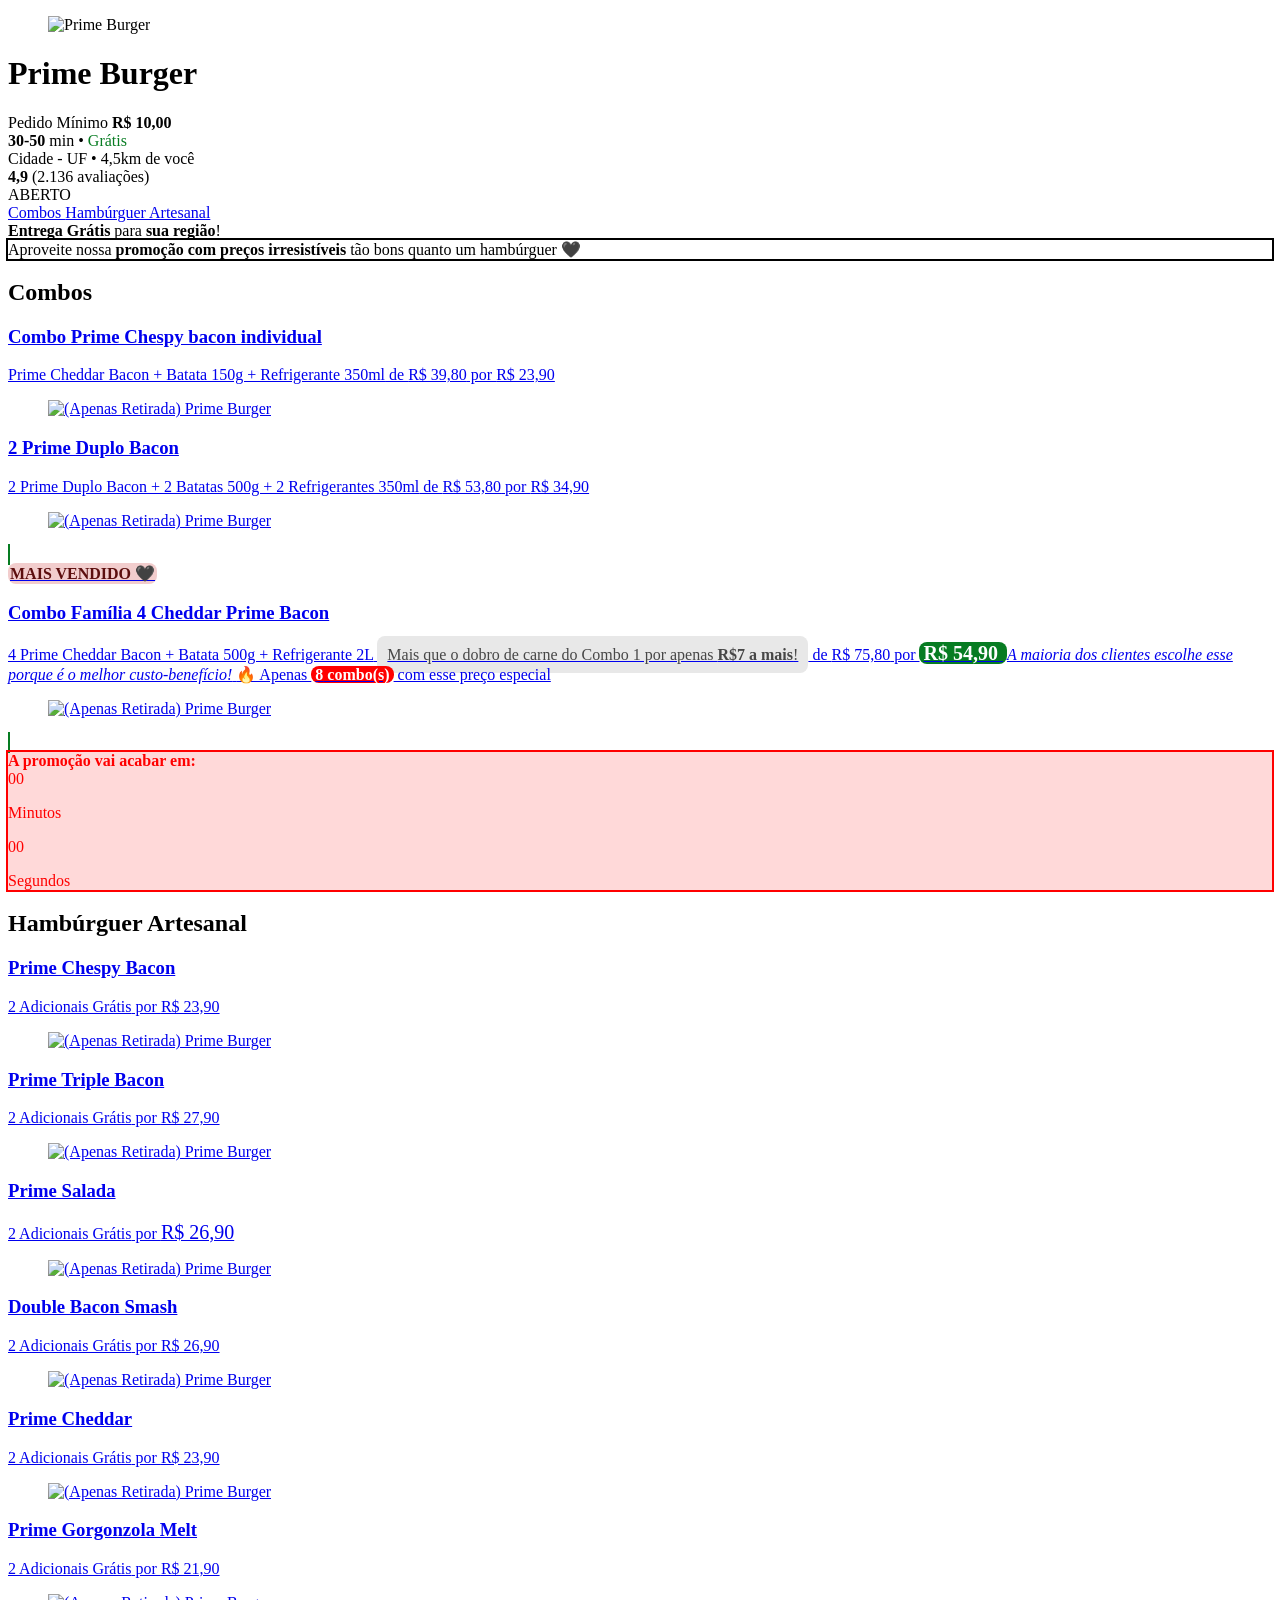
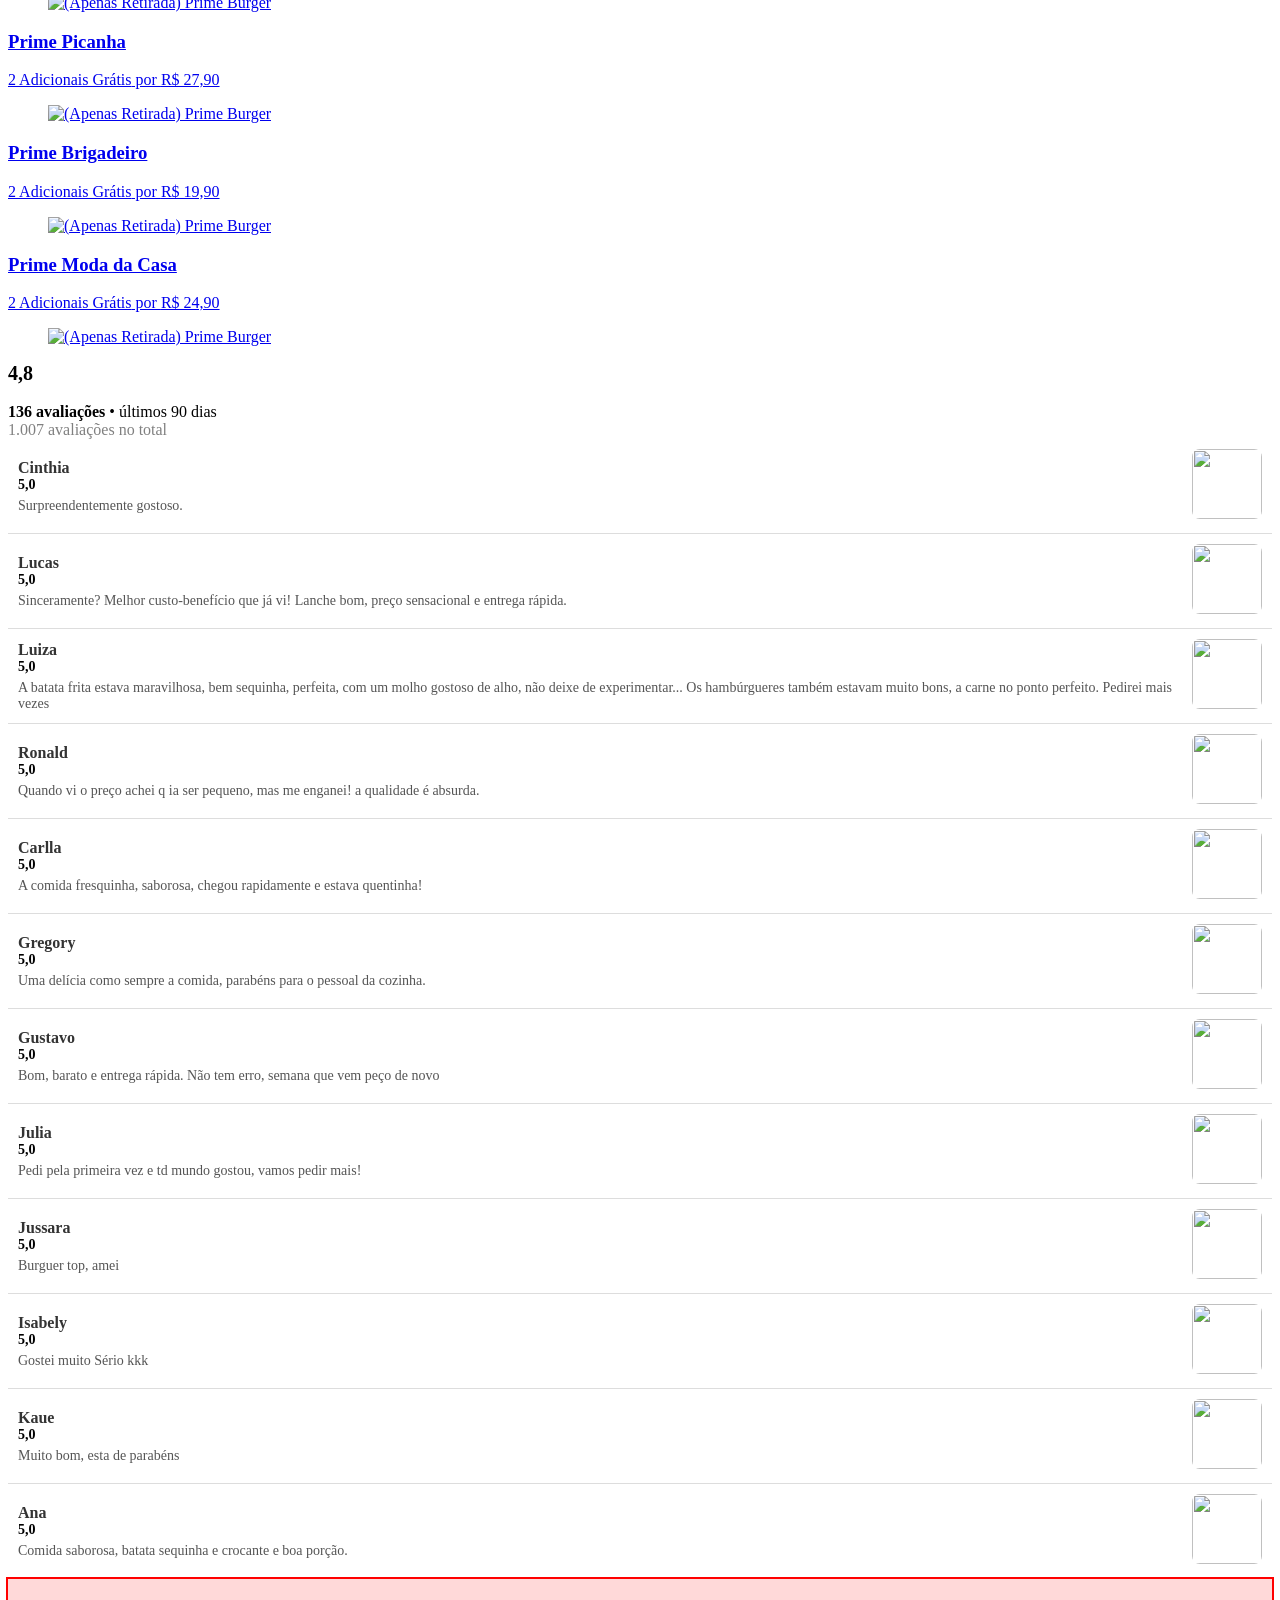
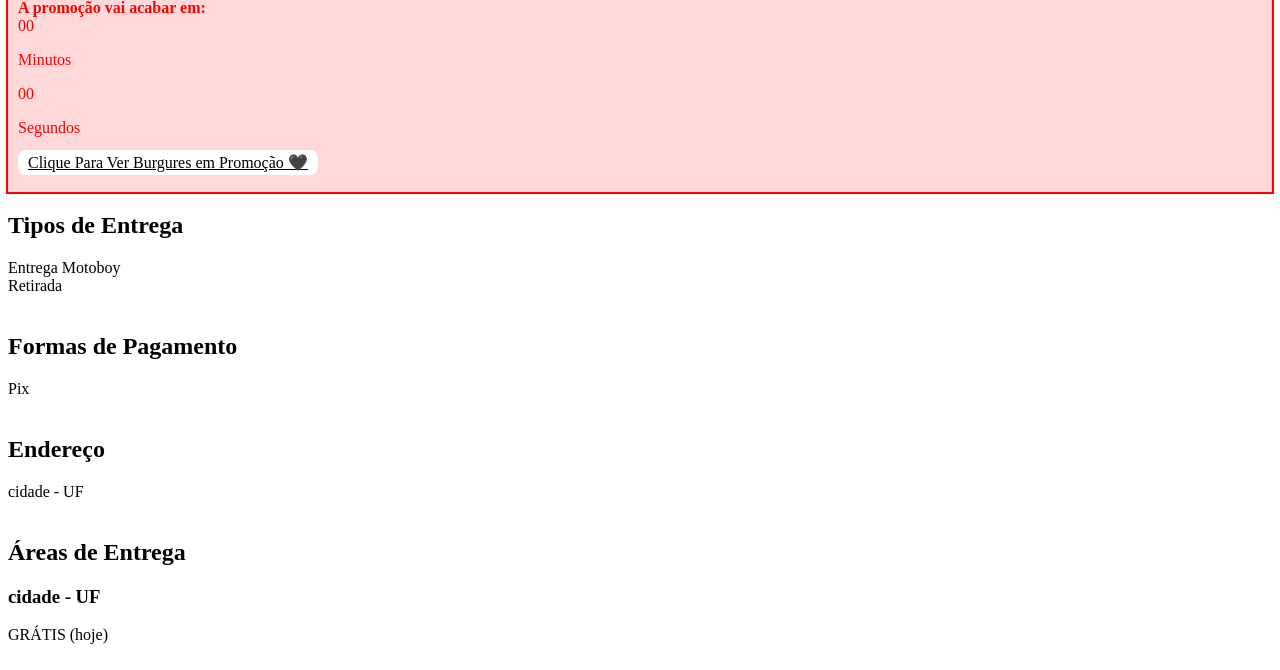
==== index.html @ 54c73b0f "Importar código HTML completo da página inicial enviado pelo usuário" ====
<!DOCTYPE html>
<html lang="pt-br" translate="no">

<head>
  <meta charset="UTF-8" />
  <meta http-equiv="content-type" content="text/html;charset=UTF-8" />
  <meta http-equiv="content-type" content="text/html;charset=UTF-8" />

  <meta name="google" content="notranslate" />
  <meta charset="utf-8" />
  <meta http-equiv="X-UA-Compatible" content="IE=edge" />
  <meta name="viewport" content="width=device-width, initial-scale=1" />
  <link rel="shortcut icon" type="image/jpg" href="https://primeburguer.delivery/images/logo-prime-2.jpeg" />
  <title>Prime Burger - Faça seu pedido!</title>
  <meta name="description" content="Faça seu pedido online na Prime Burger. Acesse e peça agora pelo delivery food!" />
  <link rel="stylesheet" href="css/fallback.css" />
  <link type="text/css" href="https://primeburguer.delivery/css/delivry.css" rel="stylesheet" />
  <link type="text/css" href="https://primeburguer.delivery/css/newcss.css" rel="stylesheet" />
  <script src="https://cdn.jsdelivr.net/npm/canvas-confetti@1.5.1/dist/confetti.browser.min.js"></script>

  <meta name="theme-color" content="#000000" />
  <meta name="apple-mobile-web-app-capacity" content="yes" />
  <meta name="apple-mobile-web-app-capable" content="yes" />
  <meta name="apple-mobile-web-app-status-bar" content="#000000" />
  <meta name="apple-mobile-web-app-status-bar-style" content="#000000" />
  <meta name="apple-mobile-web-app-title" content="Prime Burger" />
  <!-- SweetAlert2 -->
  <script src="https://cdn.jsdelivr.net/npm/sweetalert2@11"></script>
  <link rel="stylesheet" href="https://fonts.googleapis.com/icon?family=Material+Icons" />
</head>

<body>
  <!-- <div id="confetti-container" class="confetti-container"></div> -->

  <div id="opacidade" class="fechar"></div>
  <div>
    <header id="topo">
      <div class="cover main" style="background-image: url(https://primeburguer.delivery/images/cover7.png)">
        <div class="logo">
          <figure>
            <img src="https://primeburguer.delivery/images/prime-top.png" alt="Prime Burger" title="Prime Burger" />
          </figure>
        </div>
        <div class="borda"></div>
      </div>
      <div class="container">
        <div class="info">
          <h1>Prime Burger</h1>
          <div class="icones">
            <a href="https://www.instagram.com/oficialprimeburguer/" title="Instagram" target="_blank">
              <i class="fab fa-instagram"></i>
            </a>
            <a class="informacoes" href="#info" title="Info">
              <i class="fa-solid fa-info"></i>
            </a>
            <a class="cart" href="checkout.html#cart" title="Carrinho">
              <i class="fa-solid fa-cart-shopping"></i>
            </a>
          </div>
          <div class="detalhe">
            <span><i class="fa-solid fa-coins"></i> Pedido Mínimo
              <b>R$ 10,00</b></span>
            <div>
              <span><i class="fa-solid fa-motorcycle"></i> <b>30-50</b> min</span>
              • <span style="color: #077c22">Grátis</span>
            </div>
          </div>
          <div class="detalhe" style="gap: 3px">
            <i class="fa fa-map-marker-alt" aria-hidden="true"></i><span id="localCidade">Cidade</span> -
            <span id="localEstado">UF</span> • 4,5km de você
          </div>
          <div class="detalhe">
            <i class="fa fa-star" aria-hidden="true"></i><b>4,9</b> (2.136
            avaliações)
          </div>
          <div class="aberto">
            <i class="fa-solid fa-circle btn-pisca"></i>
            <span id="status-loja">ABERTO</span>
            <i class="fa-regular fa-clock horario" id="icone-relogio" style="display: none"></i>
            <span class="horario" id="horario-fechamento" style="display: none"></span>
          </div>

          <script>
            function atualizarStatusLoja() {
              const agora = new Date();
              const horas = agora.getHours();
              const statusLoja = document.getElementById("status-loja");
              const iconeRelogio = document.getElementById("icone-relogio");
              const horarioFechamento =
                document.getElementById("horario-fechamento");

              if (horas >= 0 && horas < 2) {
                statusLoja.textContent = "ABERTO";
                horarioFechamento.textContent = "até 02:00";
                iconeRelogio.style.display = "inline";
                horarioFechamento.style.display = "inline";
              } else if (horas >= 8 && horas < 23) {
                statusLoja.textContent = "ABERTO";
                iconeRelogio.style.display = "none";
                horarioFechamento.style.display = "none";
              } else {
                statusLoja.textContent = "ABERTO";
                iconeRelogio.style.display = "none";
                horarioFechamento.style.display = "none";
              }
            }

            atualizarStatusLoja();
          </script>
        </div>
      </div>
      <div id="menuCategorias">
        <div class="container">
          <div class="categorias">
            <a href="#pague-1-leve-2" title="Combos"> Combos </a>
            <a href="#hamburguer-artesanal" title="Combos - Zero Açúcar">
              Hambúrguer Artesanal
            </a>
          </div>
        </div>
      </div>
    </header>
    <main id="lista" style="padding-bottom: 0">
      <div class="container">
        <div class="alert alert-success">
          <b>Entrega Grátis</b> para <b id="localCidade">sua região</b>!
        </div>
        <div class="alert alert-success" style="color: rgb(0, 0, 0); outline: 2px solid #000000">
          Aproveite nossa <b>promoção com preços irresistíveis</b> tão bons
          quanto um hambúrguer 🖤
        </div>
        <div id="pague-1-leve-2" class="categoria">
          <h2>Combos</h2>
          <div class="produtos">
            <div class="item">
              <a class="disponivel" href="prime-individual/index.html">
                <div class="texto">
                  <h3>Combo Prime Chespy bacon individual</h3>
                  <span>Prime Cheddar Bacon + Batata 150g + Refrigerante
                    350ml</span>
                  de <span class="precoPromocao">R$ 39,80</span> por
                  <span class="preco"> R$ 23,90 </span>
                </div>
                <div class="fotoProduto">
                  <figure>
                    <img src="https://primeburguer.delivery/images/primeindividual.png" width="110px" height="110px" loading="lazy"
                      alt="(Apenas Retirada) Prime Burger" />
                  </figure>
                </div>
              </a>
            </div>
            <div class="item">
              <a class="disponivel" href="combo-casal/index.html">
                <div class="texto">
                  <h3>2 Prime Duplo Bacon</h3>
                  <span>2 Prime Duplo Bacon + 2 Batatas 500g + 2 Refrigerantes
                    350ml</span>
                  de <span class="precoPromocao">R$ 53,80</span> por
                  <span class="preco"> R$ 34,90 </span>
                </div>
                <div class="fotoProduto">
                  <figure>
                    <img src="https://primeburguer.delivery/images/7oy6GhE1mwf9GKh0jNax2BL0dwzbGpGqU6SxE6OI.png" width="110px" height="110px"
                      loading="lazy" alt="(Apenas Retirada) Prime Burger" />
                  </figure>
                </div>
              </a>
            </div>
            <div class="item">
              <a class="disponivel pulsar" href="prime-familia/index.html" style="border: 2px solid #077c22">
                <div class="texto">
                  <span style="
                        color: #5c0e0e;
                        background: #f2cdcd;
                        padding: 2px 2px;
                        margin-bottom: 2px;
                        border-radius: 8px;
                        text-align: center;
                      "><b>MAIS VENDIDO 🖤</b></span>
                  <h3>Combo Família 4 Cheddar Prime Bacon</h3>
                  <span>4 Prime Cheddar Bacon + Batata 500g + Refrigerante
                    2L</span>
                  <span style="
                        color: #474747;
                        background: #e8e8e8;
                        padding: 10px 10px;
                        margin-bottom: 2px;
                        margin-top: 2px;
                        border-radius: 8px;
                        text-align: left;
                      ">Mais que o dobro de carne do Combo 1 por apenas
                    <b>R$7 a mais</b>!</span>
                  de <span class="precoPromocao">R$ 75,80</span> por
                  <span class="preco" style="font-size: 20px">
                    <b style="
                          background: #077c22;
                          color: white;
                          border-radius: 8px;
                          padding: 0px 4px;
                        ">R$ 54,90
                    </b>
                  </span>
                  <span><i>A maioria dos clientes escolhe esse porque é o melhor
                      custo-benefício!</i></span>
                  <span class="estoque" style="margin-top: 4px">🔥 Apenas
                    <b style="
                          background: red;
                          color: white;
                          border-radius: 8px;
                          padding: 0px 4px;
                        "><span id="estoqueCombo">8</span> combo(s)</b>
                    com esse preço especial</span>
                </div>
                <div class="fotoProduto">
                  <figure>
                    <img src="https://primeburguer.delivery/images/gO68Ys9TAzzUSfj5JhJ2EVwqJNRGTX1TeCtkv3I1.png" width="110px" height="110px"
                      loading="lazy" alt="(Apenas Retirada) Prime Burger" />
                  </figure>
                </div>
              </a>
            </div>
            <div class="alert alert-success" style="
                  color: red;
                  outline: 2px solid red;
                  background-color: rgb(255, 217, 217);
                ">
              <b>A promoção vai acabar em:</b>
              <div class="countdown">
                <div class="box">
                  <span id="minutes">00</span>
                  <p>Minutos</p>
                </div>
                <div class="box">
                  <span id="seconds">00</span>
                  <p>Segundos</p>
                </div>
              </div>
            </div>
          </div>
        </div>

        <div id="hamburguer-artesanal" class="categoria">
          <h2>Hambúrguer Artesanal</h2>
          <div class="produtos">
            <div class="item">
              <a class="disponivel" href="classic-prime/index.html">
                <div class="texto">
                  <h3>Prime Chespy Bacon</h3>
                  <span>2 Adicionais Grátis</span>
                  por
                  <span class="preco"> R$ 23,90 </span>
                </div>
                <div class="fotoProduto">
                  <figure>
                    <img src="https://primeburguer.delivery/images/PrimeBurguersChespyBacon.png" width="110px" height="110px" loading="lazy"
                      alt="(Apenas Retirada) Prime Burger" />
                  </figure>
                </div>
              </a>
            </div>
            <div class="item">
              <a class="disponivel" href="prime-atomic/index.html">
                <div class="texto">
                  <h3>Prime Triple Bacon</h3>
                  <span>2 Adicionais Grátis</span>
                  por
                  <span class="preco"> R$ 27,90 </span>
                </div>
                <div class="fotoProduto">
                  <figure>
                    <img src="https://primeburguer.delivery/images/PrimeBurguersTripleBacon.png" width="110px" height="110px" loading="lazy"
                      alt="(Apenas Retirada) Prime Burger" />
                  </figure>
                </div>
              </a>
            </div>
            <div class="item">
              <a class="disponivel" href="prime-salada/index.html">
                <div class="texto">
                  <h3>Prime Salada</h3>
                  <span>2 Adicionais Grátis</span>
                  por
                  <span class="preco" style="font-size: 20px">
                    R$ 26,90
                  </span>
                </div>
                <div class="fotoProduto">
                  <figure>
                    <img src="https://primeburguer.delivery/images/PrimeBurguersSalada.png" width="110px" height="110px" loading="lazy"
                      alt="(Apenas Retirada) Prime Burger" />
                  </figure>
                </div>
              </a>
            </div>
            <div class="item">
              <a class="disponivel" href="cole-oyl/index.html">
                <div class="texto">
                  <h3>Double Bacon Smash</h3>
                  <span>2 Adicionais Grátis</span>
                  por
                  <span class="preco">R$ 26,90</span>
                </div>
                <div class="fotoProduto">
                  <figure>
                    <img src="https://primeburguer.delivery/images/DoubleBaconSmash.png" width="110px" height="110px" loading="lazy"
                      alt="(Apenas Retirada) Prime Burger" />
                  </figure>
                </div>
              </a>
            </div>
            <div class="item">
              <a class="disponivel" href="prime-burguers-cheddar/index.html">
                <div class="texto">
                  <h3>Prime Cheddar</h3>
                  <span>2 Adicionais Grátis</span>
                  por
                  <span class="preco"> R$ 23,90 </span>
                </div>
                <div class="fotoProduto">
                  <figure>
                    <img src="https://primeburguer.delivery/images/PrimeBurguersCheddar.png" width="110px" height="110px" loading="lazy"
                      alt="(Apenas Retirada) Prime Burger" />
                  </figure>
                </div>
              </a>
            </div>
            <div class="item">
              <a class="disponivel" href="prime-burguers-gorgonzola-melt/index.html">
                <div class="texto">
                  <h3>Prime Gorgonzola Melt</h3>
                  <span>2 Adicionais Grátis</span>
                  por
                  <span class="preco"> R$ 21,90 </span>
                </div>
                <div class="fotoProduto">
                  <figure>
                    <img src="https://primeburguer.delivery/images/PrimeBurguersGorgonzolaMelt.png" width="110px" height="110px" loading="lazy"
                      alt="(Apenas Retirada) Prime Burger" />
                  </figure>
                </div>
              </a>
            </div>
            <div class="item">
              <a class="disponivel" href="prime-burguers-picanha/index.html">
                <div class="texto">
                  <h3>Prime Picanha</h3>
                  <span>2 Adicionais Grátis</span>
                  por
                  <span class="preco"> R$ 27,90 </span>
                </div>
                <div class="fotoProduto">
                  <figure>
                    <img src="https://primeburguer.delivery/images/PrimeBurguersPicanha.png" width="110px" height="110px" loading="lazy"
                      alt="(Apenas Retirada) Prime Burger" />
                  </figure>
                </div>
              </a>
            </div>
            <div class="item">
              <a class="disponivel" href="prime-burguers-brigadeiro/index.html">
                <div class="texto">
                  <h3>Prime Brigadeiro</h3>
                  <span>2 Adicionais Grátis</span>
                  por
                  <span class="preco"> R$ 19,90 </span>
                </div>
                <div class="fotoProduto">
                  <figure>
                    <img src="https://primeburguer.delivery/images/PrimeBurguersBrigadeiro.png" width="110px" height="110px" loading="lazy"
                      alt="(Apenas Retirada) Prime Burger" />
                  </figure>
                </div>
              </a>
            </div>
            <div class="item">
              <a class="disponivel" href="prime-burguers-moda-da-casa/index.html">
                <div class="texto">
                  <h3>Prime Moda da Casa</h3>
                  <span>2 Adicionais Grátis</span>
                  por
                  <span class="preco"> R$ 24,90 </span>
                </div>
                <div class="fotoProduto">
                  <figure>
                    <img src="https://primeburguer.delivery/images/PrimeBurguersModaDaCasa.png" width="110px" height="110px" loading="lazy"
                      alt="(Apenas Retirada) Prime Burger" />
                  </figure>
                </div>
              </a>
            </div>
          </div>
        </div>
      </div>
    </main>

    <main id="lista">
      <div class="container">
        <div class="alert">
          <b style="font-size: 20px">4,8</b><br />
          <i class="fa fa-star" aria-hidden="true" style="color: goldenrod"></i>
          <i class="fa fa-star" aria-hidden="true" style="color: goldenrod"></i>
          <i class="fa fa-star" aria-hidden="true" style="color: goldenrod"></i>
          <i class="fa fa-star" aria-hidden="true" style="color: goldenrod"></i>
          <i class="fa fa-star-half-alt" aria-hidden="true" style="color: goldenrod"></i>
          <br />
          <b>136 avaliações</b> • últimos 90 dias
          <br />
          <label style="color: gray">1.007 avaliações no total</label>
          <!-- <br>
					<img style="width: 100%; height: auto;" src="https://primeburguer.delivery/img/super-restaurante.webp" alt="Super Restaurante"> -->
        </div>
        <div class="categoria">
          <div class="produtos">
            <!-- Avaliação 1 -->
            <div class="item" style="
                  display: flex;
                  align-items: center;
                  justify-content: space-between;
                  padding: 10px;
                  border-bottom: 1px solid #ddd;
                ">
              <div class="avaliacao" style="flex-grow: 1">
                <h3 style="margin: 0; font-size: 16px; color: #333">
                  Cinthia
                </h3>
                <div style="display: flex; align-items: center">
                  <span style="
                        font-weight: bold;
                        font-size: 14px;
                        margin-right: 5px;
                      ">5,0</span>
                  <span class="estrelas" style="display: flex">
                    <i class="fa fa-star" style="color: goldenrod; font-size: 14px"></i>
                    <i class="fa fa-star" style="color: goldenrod; font-size: 14px"></i>
                    <i class="fa fa-star" style="color: goldenrod; font-size: 14px"></i>
                    <i class="fa fa-star" style="color: goldenrod; font-size: 14px"></i>
                    <i class="fa fa-star" style="color: goldenrod; font-size: 14px"></i>
                  </span>
                  <span class="data" style="margin-left: auto; font-size: 12px; color: #888"></span>
                </div>
                <p style="margin: 5px 0 0; font-size: 14px; color: #555">
                  Surpreendentemente gostoso.
                </p>
              </div>
              <div class="fotoProduto" style="margin-left: 15px">
                <figure style="margin: 0">
                  <img src="https://primeburguer.delivery/images/r1.jpg" width="70px" height="70px" loading="lazy"
                    style="border-radius: 8px; cursor: pointer" onclick="expandirImagem(this)" />
                </figure>
              </div>
            </div>

            <!-- Avaliação 3 -->
            <div class="item" style="
                  display: flex;
                  align-items: center;
                  justify-content: space-between;
                  padding: 10px;
                  border-bottom: 1px solid #ddd;
                ">
              <div class="avaliacao" style="flex-grow: 1">
                <h3 style="margin: 0; font-size: 16px; color: #333">Lucas</h3>
                <div style="display: flex; align-items: center">
                  <span style="
                        font-weight: bold;
                        font-size: 14px;
                        margin-right: 5px;
                      ">5,0</span>
                  <span class="estrelas" style="display: flex">
                    <i class="fa fa-star" style="color: goldenrod; font-size: 14px"></i>
                    <i class="fa fa-star" style="color: goldenrod; font-size: 14px"></i>
                    <i class="fa fa-star" style="color: goldenrod; font-size: 14px"></i>
                    <i class="fa fa-star" style="color: goldenrod; font-size: 14px"></i>
                    <i class="fa fa-star" style="color: goldenrod; font-size: 14px"></i>
                  </span>
                  <span class="data" style="margin-left: auto; font-size: 12px; color: #888"></span>
                </div>
                <p style="margin: 5px 0 0; font-size: 14px; color: #555">
                  Sinceramente? Melhor custo-benefício que já vi! Lanche bom,
                  preço sensacional e entrega rápida.
                </p>
              </div>
              <div class="fotoProduto" style="margin-left: 15px">
                <figure style="margin: 0">
                  <img src="https://primeburguer.delivery/images/r2.png" width="70px" height="70px" loading="lazy"
                    style="border-radius: 8px; cursor: pointer" onclick="expandirImagem(this)" />
                </figure>
              </div>
            </div>
            <!-- Avaliação 3 -->
            <div class="item" style="
                  display: flex;
                  align-items: center;
                  justify-content: space-between;
                  padding: 10px;
                  border-bottom: 1px solid #ddd;
                ">
              <div class="avaliacao" style="flex-grow: 1">
                <h3 style="margin: 0; font-size: 16px; color: #333">Luiza</h3>
                <div style="display: flex; align-items: center">
                  <span style="
                        font-weight: bold;
                        font-size: 14px;
                        margin-right: 5px;
                      ">5,0</span>
                  <span class="estrelas" style="display: flex">
                    <i class="fa fa-star" style="color: goldenrod; font-size: 14px"></i>
                    <i class="fa fa-star" style="color: goldenrod; font-size: 14px"></i>
                    <i class="fa fa-star" style="color: goldenrod; font-size: 14px"></i>
                    <i class="fa fa-star" style="color: goldenrod; font-size: 14px"></i>
                    <i class="fa fa-star" style="color: goldenrod; font-size: 14px"></i>
                  </span>
                  <span class="data" style="margin-left: auto; font-size: 12px; color: #888"></span>
                </div>
                <p style="margin: 5px 0 0; font-size: 14px; color: #555">
                  A batata frita estava maravilhosa, bem sequinha, perfeita,
                  com um molho gostoso de alho, não deixe de experimentar...
                  Os hambúrgueres também estavam muito bons, a carne no ponto
                  perfeito. Pedirei mais vezes
                </p>
              </div>
              <div class="fotoProduto" style="margin-left: 15px">
                <figure style="margin: 0">
                  <img src="https://primeburguer.delivery/images/r3.png" width="70px" height="70px" loading="lazy"
                    style="border-radius: 8px; cursor: pointer" onclick="expandirImagem(this)" />
                </figure>
              </div>
            </div>
            <!-- Avaliação 3 -->
            <div class="item" style="
                  display: flex;
                  align-items: center;
                  justify-content: space-between;
                  padding: 10px;
                  border-bottom: 1px solid #ddd;
                ">
              <div class="avaliacao" style="flex-grow: 1">
                <h3 style="margin: 0; font-size: 16px; color: #333">
                  Ronald
                </h3>
                <div style="display: flex; align-items: center">
                  <span style="
                        font-weight: bold;
                        font-size: 14px;
                        margin-right: 5px;
                      ">5,0</span>
                  <span class="estrelas" style="display: flex">
                    <i class="fa fa-star" style="color: goldenrod; font-size: 14px"></i>
                    <i class="fa fa-star" style="color: goldenrod; font-size: 14px"></i>
                    <i class="fa fa-star" style="color: goldenrod; font-size: 14px"></i>
                    <i class="fa fa-star" style="color: goldenrod; font-size: 14px"></i>
                    <i class="fa fa-star" style="color: goldenrod; font-size: 14px"></i>
                  </span>
                  <span class="data" style="margin-left: auto; font-size: 12px; color: #888"></span>
                </div>
                <p style="margin: 5px 0 0; font-size: 14px; color: #555">
                  Quando vi o preço achei q ia ser pequeno, mas me enganei! a
                  qualidade é absurda.
                </p>
              </div>
              <div class="fotoProduto" style="margin-left: 15px">
                <figure style="margin: 0">
                  <img src="https://primeburguer.delivery/images/r4.jpg" width="70px" height="70px" loading="lazy"
                    style="border-radius: 8px; cursor: pointer" onclick="expandirImagem(this)" />
                </figure>
              </div>
            </div>
            <!-- Avaliação 3 -->
            <div class="item" style="
                  display: flex;
                  align-items: center;
                  justify-content: space-between;
                  padding: 10px;
                  border-bottom: 1px solid #ddd;
                ">
              <div class="avaliacao" style="flex-grow: 1">
                <h3 style="margin: 0; font-size: 16px; color: #333">
                  Carlla
                </h3>
                <div style="display: flex; align-items: center">
                  <span style="
                        font-weight: bold;
                        font-size: 14px;
                        margin-right: 5px;
                      ">5,0</span>
                  <span class="estrelas" style="display: flex">
                    <i class="fa fa-star" style="color: goldenrod; font-size: 14px"></i>
                    <i class="fa fa-star" style="color: goldenrod; font-size: 14px"></i>
                    <i class="fa fa-star" style="color: goldenrod; font-size: 14px"></i>
                    <i class="fa fa-star" style="color: goldenrod; font-size: 14px"></i>
                    <i class="fa fa-star" style="color: goldenrod; font-size: 14px"></i>
                  </span>
                  <span class="data" style="margin-left: auto; font-size: 12px; color: #888"></span>
                </div>
                <p style="margin: 5px 0 0; font-size: 14px; color: #555">
                  A comida fresquinha, saborosa, chegou rapidamente e estava
                  quentinha!
                </p>
              </div>
              <div class="fotoProduto" style="margin-left: 15px">
                <figure style="margin: 0">
                  <img src="https://primeburguer.delivery/images/referencia1.jpg" width="70px" height="70px" loading="lazy"
                    style="border-radius: 8px; cursor: pointer" onclick="expandirImagem(this)" />
                </figure>
              </div>
            </div>
            <!-- Avaliação 3 -->
            <div class="item" style="
                  display: flex;
                  align-items: center;
                  justify-content: space-between;
                  padding: 10px;
                  border-bottom: 1px solid #ddd;
                ">
              <div class="avaliacao" style="flex-grow: 1">
                <h3 style="margin: 0; font-size: 16px; color: #333">
                  Gregory
                </h3>
                <div style="display: flex; align-items: center">
                  <span style="
                        font-weight: bold;
                        font-size: 14px;
                        margin-right: 5px;
                      ">5,0</span>
                  <span class="estrelas" style="display: flex">
                    <i class="fa fa-star" style="color: goldenrod; font-size: 14px"></i>
                    <i class="fa fa-star" style="color: goldenrod; font-size: 14px"></i>
                    <i class="fa fa-star" style="color: goldenrod; font-size: 14px"></i>
                    <i class="fa fa-star" style="color: goldenrod; font-size: 14px"></i>
                    <i class="fa fa-star" style="color: goldenrod; font-size: 14px"></i>
                  </span>
                  <span class="data" style="margin-left: auto; font-size: 12px; color: #888"></span>
                </div>
                <p style="margin: 5px 0 0; font-size: 14px; color: #555">
                  Uma delícia como sempre a comida, parabéns para o pessoal da
                  cozinha.
                </p>
              </div>
              <div class="fotoProduto" style="margin-left: 15px">
                <figure style="margin: 0">
                  <img src="https://primeburguer.delivery/images/r6.png" width="70px" height="70px" loading="lazy"
                    style="border-radius: 8px; cursor: pointer" onclick="expandirImagem(this)" />
                </figure>
              </div>
            </div>
            <!-- Avaliação 3 -->
            <div class="item" style="
                  display: flex;
                  align-items: center;
                  justify-content: space-between;
                  padding: 10px;
                  border-bottom: 1px solid #ddd;
                ">
              <div class="avaliacao" style="flex-grow: 1">
                <h3 style="margin: 0; font-size: 16px; color: #333">
                  Gustavo
                </h3>
                <div style="display: flex; align-items: center">
                  <span style="
                        font-weight: bold;
                        font-size: 14px;
                        margin-right: 5px;
                      ">5,0</span>
                  <span class="estrelas" style="display: flex">
                    <i class="fa fa-star" style="color: goldenrod; font-size: 14px"></i>
                    <i class="fa fa-star" style="color: goldenrod; font-size: 14px"></i>
                    <i class="fa fa-star" style="color: goldenrod; font-size: 14px"></i>
                    <i class="fa fa-star" style="color: goldenrod; font-size: 14px"></i>
                    <i class="fa fa-star" style="color: goldenrod; font-size: 14px"></i>
                  </span>
                  <span class="data" style="margin-left: auto; font-size: 12px; color: #888"></span>
                </div>
                <p style="margin: 5px 0 0; font-size: 14px; color: #555">
                  Bom, barato e entrega rápida. Não tem erro, semana que vem
                  peço de novo
                </p>
              </div>
              <div class="fotoProduto" style="margin-left: 15px">
                <figure style="margin: 0">
                  <img src="https://primeburguer.delivery/images/gustavo001.png" width="70px" height="70px" loading="lazy"
                    style="border-radius: 8px; cursor: pointer" onclick="expandirImagem(this)" />
                </figure>
              </div>
            </div>
            <!-- Avaliação 3 -->
            <div class="item" style="
                  display: flex;
                  align-items: center;
                  justify-content: space-between;
                  padding: 10px;
                  border-bottom: 1px solid #ddd;
                ">
              <div class="avaliacao" style="flex-grow: 1">
                <h3 style="margin: 0; font-size: 16px; color: #333">Julia</h3>
                <div style="display: flex; align-items: center">
                  <span style="
                        font-weight: bold;
                        font-size: 14px;
                        margin-right: 5px;
                      ">5,0</span>
                  <span class="estrelas" style="display: flex">
                    <i class="fa fa-star" style="color: goldenrod; font-size: 14px"></i>
                    <i class="fa fa-star" style="color: goldenrod; font-size: 14px"></i>
                    <i class="fa fa-star" style="color: goldenrod; font-size: 14px"></i>
                    <i class="fa fa-star" style="color: goldenrod; font-size: 14px"></i>
                    <i class="fa fa-star" style="color: goldenrod; font-size: 14px"></i>
                  </span>
                  <span class="data" style="margin-left: auto; font-size: 12px; color: #888"></span>
                </div>
                <p style="margin: 5px 0 0; font-size: 14px; color: #555">
                  Pedi pela primeira vez e td mundo gostou, vamos pedir mais!
                </p>
              </div>
              <div class="fotoProduto" style="margin-left: 15px">
                <figure style="margin: 0">
                  <img src="https://primeburguer.delivery/images/r8.png" width="70px" height="70px" loading="lazy"
                    style="border-radius: 8px; cursor: pointer" onclick="expandirImagem(this)" />
                </figure>
              </div>
            </div>
            <!-- Avaliação 3 -->
            <div class="item" style="
                  display: flex;
                  align-items: center;
                  justify-content: space-between;
                  padding: 10px;
                  border-bottom: 1px solid #ddd;
                ">
              <div class="avaliacao" style="flex-grow: 1">
                <h3 style="margin: 0; font-size: 16px; color: #333">
                  Jussara
                </h3>
                <div style="display: flex; align-items: center">
                  <span style="
                        font-weight: bold;
                        font-size: 14px;
                        margin-right: 5px;
                      ">5,0</span>
                  <span class="estrelas" style="display: flex">
                    <i class="fa fa-star" style="color: goldenrod; font-size: 14px"></i>
                    <i class="fa fa-star" style="color: goldenrod; font-size: 14px"></i>
                    <i class="fa fa-star" style="color: goldenrod; font-size: 14px"></i>
                    <i class="fa fa-star" style="color: goldenrod; font-size: 14px"></i>
                    <i class="fa fa-star" style="color: goldenrod; font-size: 14px"></i>
                  </span>
                  <span class="data" style="margin-left: auto; font-size: 12px; color: #888"></span>
                </div>
                <p style="margin: 5px 0 0; font-size: 14px; color: #555">
                  Burguer top, amei
                </p>
              </div>
              <div class="fotoProduto" style="margin-left: 15px">
                <figure style="margin: 0">
                  <img src="https://primeburguer.delivery/images/r9.jpg" width="70px" height="70px" loading="lazy"
                    style="border-radius: 8px; cursor: pointer" onclick="expandirImagem(this)" />
                </figure>
              </div>
            </div>
            <!-- Avaliação 3 -->
            <div class="item" style="
                  display: flex;
                  align-items: center;
                  justify-content: space-between;
                  padding: 10px;
                  border-bottom: 1px solid #ddd;
                ">
              <div class="avaliacao" style="flex-grow: 1">
                <h3 style="margin: 0; font-size: 16px; color: #333">
                  Isabely
                </h3>
                <div style="display: flex; align-items: center">
                  <span style="
                        font-weight: bold;
                        font-size: 14px;
                        margin-right: 5px;
                      ">5,0</span>
                  <span class="estrelas" style="display: flex">
                    <i class="fa fa-star" style="color: goldenrod; font-size: 14px"></i>
                    <i class="fa fa-star" style="color: goldenrod; font-size: 14px"></i>
                    <i class="fa fa-star" style="color: goldenrod; font-size: 14px"></i>
                    <i class="fa fa-star" style="color: goldenrod; font-size: 14px"></i>
                    <i class="fa fa-star" style="color: goldenrod; font-size: 14px"></i>
                  </span>
                  <span class="data" style="margin-left: auto; font-size: 12px; color: #888"></span>
                </div>
                <p style="margin: 5px 0 0; font-size: 14px; color: #555">
                  Gostei muito Sério kkk
                </p>
              </div>
              <div class="fotoProduto" style="margin-left: 15px">
                <figure style="margin: 0">
                  <img src="https://primeburguer.delivery/images/Isabely.png" width="70px" height="70px" loading="lazy"
                    style="border-radius: 8px; cursor: pointer" onclick="expandirImagem(this)" />
                </figure>
              </div>
            </div>
            <!-- Avaliação 3 -->
            <div class="item" style="
                  display: flex;
                  align-items: center;
                  justify-content: space-between;
                  padding: 10px;
                  border-bottom: 1px solid #ddd;
                ">
              <div class="avaliacao" style="flex-grow: 1">
                <h3 style="margin: 0; font-size: 16px; color: #333">Kaue</h3>
                <div style="display: flex; align-items: center">
                  <span style="
                        font-weight: bold;
                        font-size: 14px;
                        margin-right: 5px;
                      ">5,0</span>
                  <span class="estrelas" style="display: flex">
                    <i class="fa fa-star" style="color: goldenrod; font-size: 14px"></i>
                    <i class="fa fa-star" style="color: goldenrod; font-size: 14px"></i>
                    <i class="fa fa-star" style="color: goldenrod; font-size: 14px"></i>
                    <i class="fa fa-star" style="color: goldenrod; font-size: 14px"></i>
                    <i class="fa fa-star" style="color: goldenrod; font-size: 14px"></i>
                  </span>
                  <span class="data" style="margin-left: auto; font-size: 12px; color: #888"></span>
                </div>
                <p style="margin: 5px 0 0; font-size: 14px; color: #555">
                  Muito bom, esta de parabéns
                </p>
              </div>
              <div class="fotoProduto" style="margin-left: 15px">
                <figure style="margin: 0">
                  <img src="https://primeburguer.delivery/images/487236140_18489440980001294_6838037624147660354_n.png" width="70px" height="70px"
                    loading="lazy" style="border-radius: 8px; cursor: pointer" onclick="expandirImagem(this)" />
                </figure>
              </div>
            </div>
            <!-- Avaliação 3 -->
            <div class="item" style="
                  display: flex;
                  align-items: center;
                  justify-content: space-between;
                  padding: 10px;
                  border-bottom: 1px solid #ddd;
                ">
              <div class="avaliacao" style="flex-grow: 1">
                <h3 style="margin: 0; font-size: 16px; color: #333">Ana</h3>
                <div style="display: flex; align-items: center">
                  <span style="
                        font-weight: bold;
                        font-size: 14px;
                        margin-right: 5px;
                      ">5,0</span>
                  <span class="estrelas" style="display: flex">
                    <i class="fa fa-star" style="color: goldenrod; font-size: 14px"></i>
                    <i class="fa fa-star" style="color: goldenrod; font-size: 14px"></i>
                    <i class="fa fa-star" style="color: goldenrod; font-size: 14px"></i>
                    <i class="fa fa-star" style="color: goldenrod; font-size: 14px"></i>
                    <i class="fa fa-star" style="color: goldenrod; font-size: 14px"></i>
                  </span>
                  <span class="data" style="margin-left: auto; font-size: 12px; color: #888"></span>
                </div>
                <p style="margin: 5px 0 0; font-size: 14px; color: #555">
                  Comida saborosa, batata sequinha e crocante e boa porção.
                </p>
              </div>
              <div class="fotoProduto" style="margin-left: 15px">
                <figure style="margin: 0">
                  <img src="https://primeburguer.delivery/images/r12.jpg" width="70px" height="70px" loading="lazy"
                    style="border-radius: 8px; cursor: pointer" onclick="expandirImagem(this)" />
                </figure>
              </div>
            </div>

            <!-- Modal da Imagem -->
            <div id="modalImagem" style="
                  display: none;
                  position: fixed;
                  z-index: 1000;
                  left: 0;
                  top: 0;
                  width: 100%;
                  height: 100%;
                  background-color: rgba(0, 0, 0, 0.8);
                  justify-content: center;
                  align-items: center;
                ">
              <img id="imagemExpandida" style="max-width: 90%; max-height: 90%; border-radius: 10px" />
            </div>

            <script>
              document
                .querySelector(".cart")
                .addEventListener("click", function (e) {
                  e.preventDefault();

                  window.location.href = "checkout.html#cart";

                  setTimeout(() => {
                    const cartSection = document.getElementById("cart");
                    if (cartSection) {
                      cartSection.scrollIntoView({
                        behavior: "smooth",
                        block: "start",
                      });
                    }
                  }, 500);
                });
              // Atualiza a data em todas as avaliações automaticamente
              function formatarDataHoje() {
                let hoje = new Date();
                let dia = String(hoje.getDate()).padStart(2, "0");
                let mes = String(hoje.getMonth() + 1).padStart(2, "0"); // Janeiro é 0!
                let ano = hoje.getFullYear();
                return `${dia}/${mes}/${ano}`;
              }

              document.querySelectorAll(".data-atual").forEach((el) => {
                el.innerText = formatarDataHoje();
              });

              // Função para expandir a imagem
              function expandirImagem(img) {
                let modal = document.getElementById("modalImagem");
                let imagemExpandida =
                  document.getElementById("imagemExpandida");
                imagemExpandida.src = img.src;
                modal.style.display = "flex";

                // Fecha ao clicar fora da imagem
                modal.onclick = function () {
                  modal.style.display = "none";
                };
              }
            </script>
            <div class="alert alert-success" style="
                  color: red;
                  outline: 2px solid red;
                  background-color: rgb(255, 217, 217);
                  padding: 20px 10px;
                ">
              <b>A promoção vai acabar em:</b>
              <div class="countdown">
                <div class="box">
                  <span id="minutes">00</span>
                  <p>Minutos</p>
                </div>
                <div class="box">
                  <span id="seconds">00</span>
                  <p>Segundos</p>
                </div>
              </div>
              <a href="#pague-1-leve-2" style="
                    background-color: white;
                    border-radius: 8px;
                    padding: 4px 10px;
                    color: #000000;
                  ">Clique Para Ver Burgures em Promoção 🖤</a>
            </div>
          </div>
        </div>
      </div>
    </main>
    <div id="produto"></div>
    <div id="info">
      <a class="fechar" href="#fechar"><i class="far fa-times-circle fa-2x"></i></a>
      <h2>Tipos de Entrega</h2>
      <i class="fa-solid fa-motorcycle"></i> Entrega Motoboy<br />
      <i class="fa-solid fa-box"></i> Retirada<br />
      <br />
      <h2>Formas de Pagamento</h2>
      <i class="fa-regular fa-circle-check"></i> Pix<br />
      <br />
      <h2>Endereço</h2>
      <span id="localCidade">cidade</span> - <span id="localEstado">UF</span><br />
      <br />
      <h2>Áreas de Entrega</h2>
      <h3>
        <span id="localCidade">cidade</span> -
        <span id="localEstado">UF</span>
      </h3>
      GRÁTIS (hoje)<br />
      <br />
    </div>
  </div>
  <script src="js/site.js"></script>
</body>

</html>
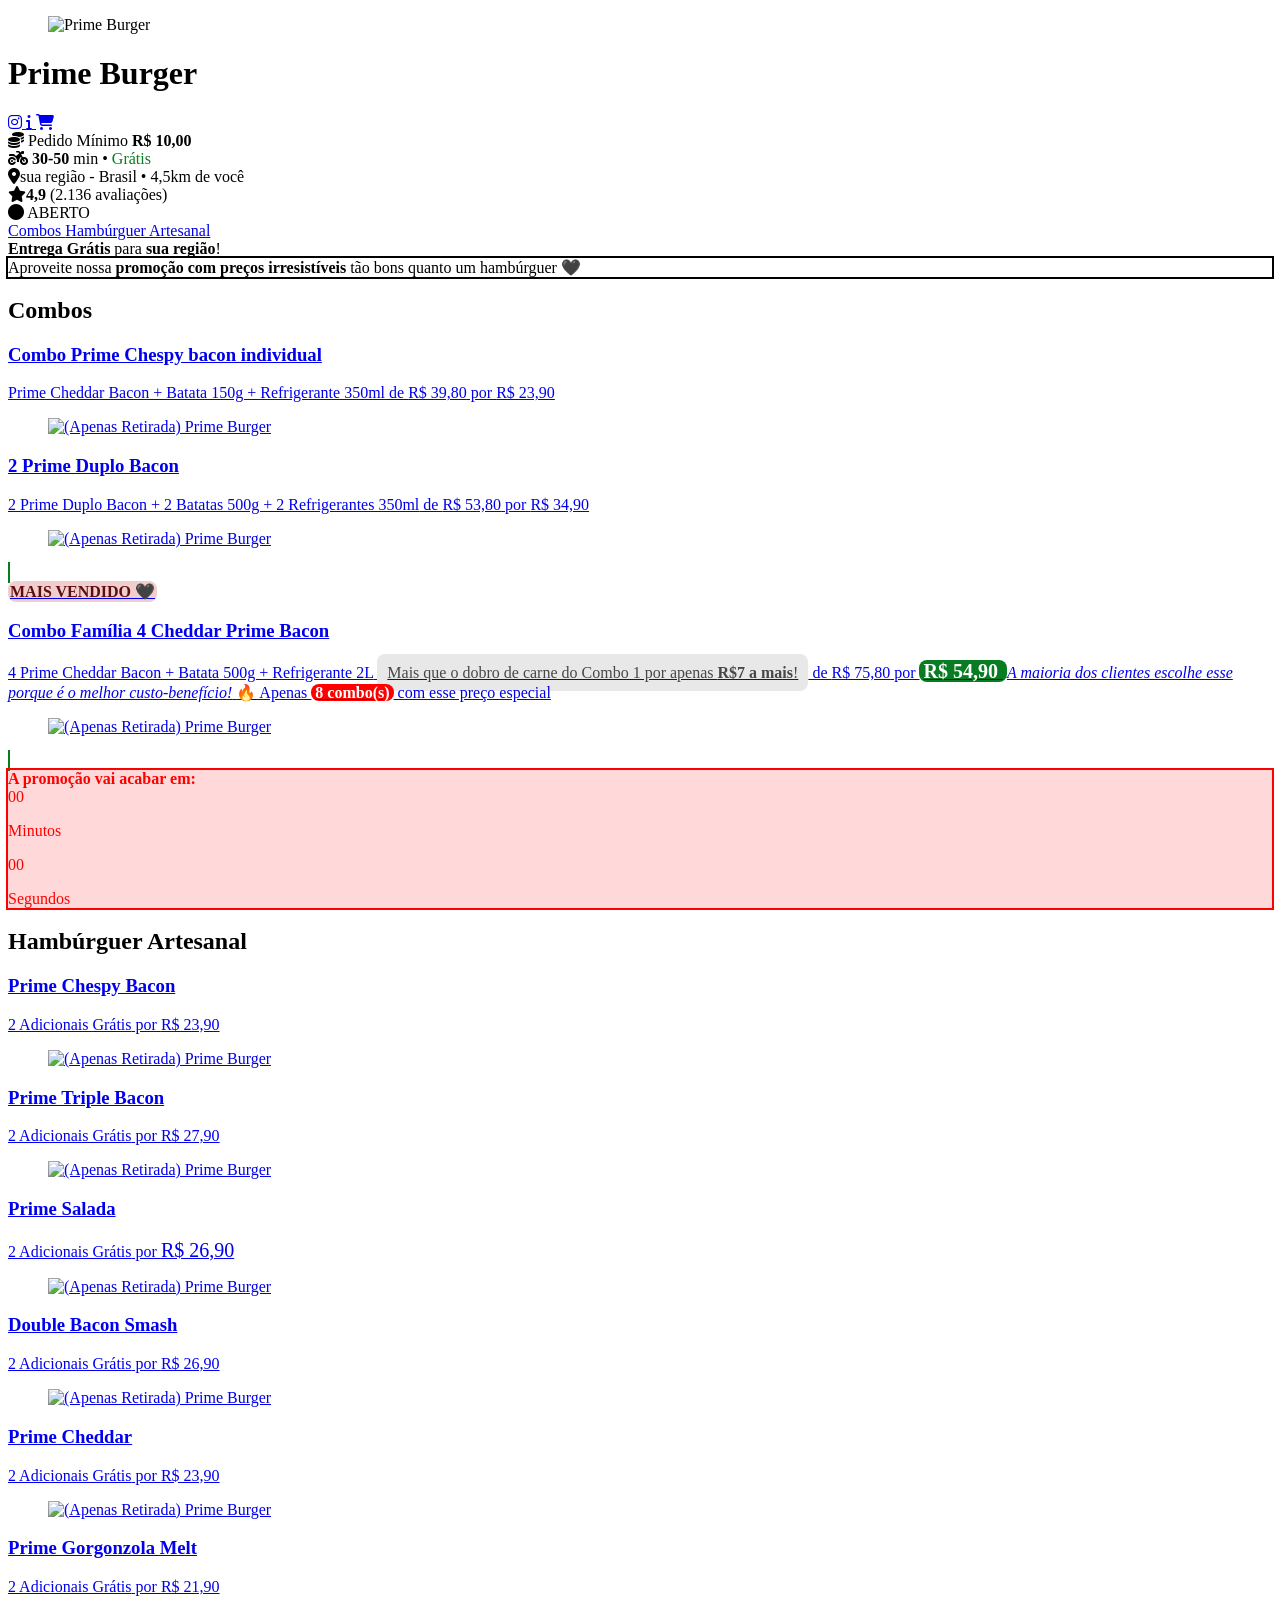
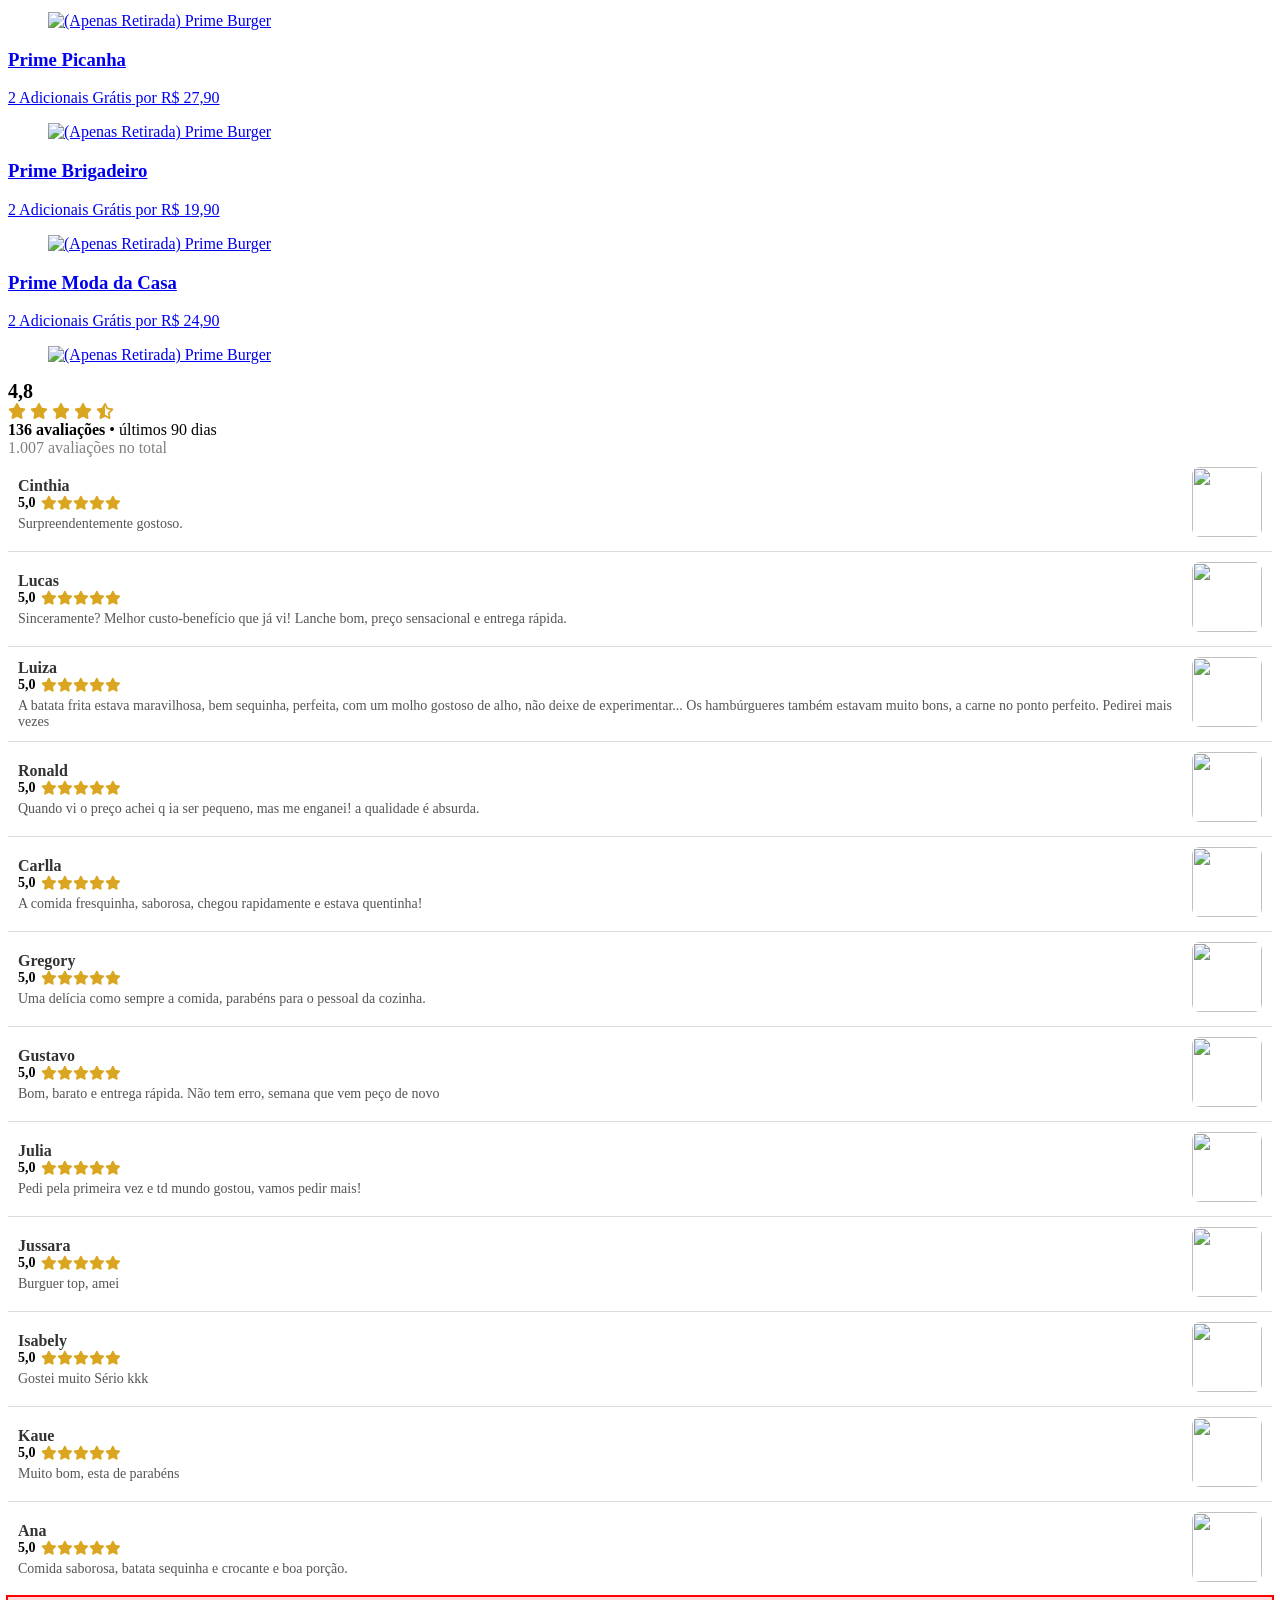
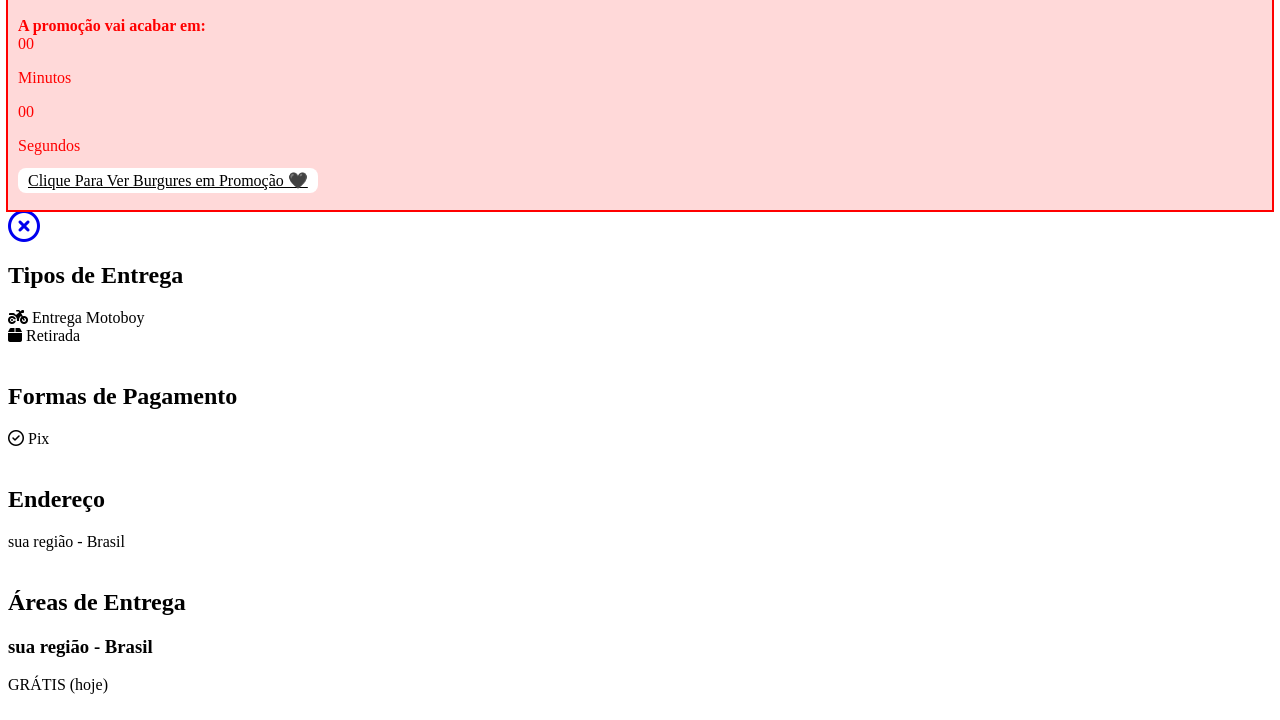
==== commit ec795a4c: "Restaurar ícones Font Awesome e geolocalização aproximada por IP" ====
--- a/index.html
+++ b/index.html
@@ -2,6 +2,8 @@
 <html lang="pt-br" translate="no">
 
 <head>
+  <!-- Recursos de estilo e imagens referenciados ao site original. -->
+  <base href="https://primeburguer.delivery/">
   <meta charset="UTF-8" />
   <meta http-equiv="content-type" content="text/html;charset=UTF-8" />
   <meta http-equiv="content-type" content="text/html;charset=UTF-8" />
@@ -10,12 +12,11 @@
   <meta charset="utf-8" />
   <meta http-equiv="X-UA-Compatible" content="IE=edge" />
   <meta name="viewport" content="width=device-width, initial-scale=1" />
-  <link rel="shortcut icon" type="image/jpg" href="https://primeburguer.delivery/images/logo-prime-2.jpeg" />
+  <link rel="shortcut icon" type="image/jpg" href="images/logo-prime-2.jpeg" />
   <title>Prime Burger - Faça seu pedido!</title>
   <meta name="description" content="Faça seu pedido online na Prime Burger. Acesse e peça agora pelo delivery food!" />
-  <link rel="stylesheet" href="css/fallback.css" />
-  <link type="text/css" href="https://primeburguer.delivery/css/delivry.css" rel="stylesheet" />
-  <link type="text/css" href="https://primeburguer.delivery/css/newcss.css" rel="stylesheet" />
+  <link type="text/css" href="css/delivry.css" rel="stylesheet" />
+  <link type="text/css" href="css/newcss.css" rel="stylesheet" />
   <script src="https://cdn.jsdelivr.net/npm/canvas-confetti@1.5.1/dist/confetti.browser.min.js"></script>
 
   <meta name="theme-color" content="#000000" />
@@ -27,6 +28,7 @@
   <!-- SweetAlert2 -->
   <script src="https://cdn.jsdelivr.net/npm/sweetalert2@11"></script>
   <link rel="stylesheet" href="https://fonts.googleapis.com/icon?family=Material+Icons" />
+  <link rel="stylesheet" href="https://cdnjs.cloudflare.com/ajax/libs/font-awesome/6.7.2/css/all.min.css" referrerpolicy="no-referrer" />
 </head>
 
 <body>
@@ -35,10 +37,10 @@
   <div id="opacidade" class="fechar"></div>
   <div>
     <header id="topo">
-      <div class="cover main" style="background-image: url(https://primeburguer.delivery/images/cover7.png)">
+      <div class="cover main" style="background-image: url(images/cover7.png)">
         <div class="logo">
           <figure>
-            <img src="https://primeburguer.delivery/images/prime-top.png" alt="Prime Burger" title="Prime Burger" />
+            <img src="images/prime-top.png" alt="Prime Burger" title="Prime Burger" />
           </figure>
         </div>
         <div class="borda"></div>
@@ -143,7 +145,7 @@
                 </div>
                 <div class="fotoProduto">
                   <figure>
-                    <img src="https://primeburguer.delivery/images/primeindividual.png" width="110px" height="110px" loading="lazy"
+                    <img src="images/primeindividual.png" width="110px" height="110px" loading="lazy"
                       alt="(Apenas Retirada) Prime Burger" />
                   </figure>
                 </div>
@@ -160,7 +162,7 @@
                 </div>
                 <div class="fotoProduto">
                   <figure>
-                    <img src="https://primeburguer.delivery/images/7oy6GhE1mwf9GKh0jNax2BL0dwzbGpGqU6SxE6OI.png" width="110px" height="110px"
+                    <img src="images/7oy6GhE1mwf9GKh0jNax2BL0dwzbGpGqU6SxE6OI.png" width="110px" height="110px"
                       loading="lazy" alt="(Apenas Retirada) Prime Burger" />
                   </figure>
                 </div>
@@ -213,7 +215,7 @@
                 </div>
                 <div class="fotoProduto">
                   <figure>
-                    <img src="https://primeburguer.delivery/images/gO68Ys9TAzzUSfj5JhJ2EVwqJNRGTX1TeCtkv3I1.png" width="110px" height="110px"
+                    <img src="images/gO68Ys9TAzzUSfj5JhJ2EVwqJNRGTX1TeCtkv3I1.png" width="110px" height="110px"
                       loading="lazy" alt="(Apenas Retirada) Prime Burger" />
                   </figure>
                 </div>
@@ -252,7 +254,7 @@
                 </div>
                 <div class="fotoProduto">
                   <figure>
-                    <img src="https://primeburguer.delivery/images/PrimeBurguersChespyBacon.png" width="110px" height="110px" loading="lazy"
+                    <img src="images/PrimeBurguersChespyBacon.png" width="110px" height="110px" loading="lazy"
                       alt="(Apenas Retirada) Prime Burger" />
                   </figure>
                 </div>
@@ -268,7 +270,7 @@
                 </div>
                 <div class="fotoProduto">
                   <figure>
-                    <img src="https://primeburguer.delivery/images/PrimeBurguersTripleBacon.png" width="110px" height="110px" loading="lazy"
+                    <img src="images/PrimeBurguersTripleBacon.png" width="110px" height="110px" loading="lazy"
                       alt="(Apenas Retirada) Prime Burger" />
                   </figure>
                 </div>
@@ -286,7 +288,7 @@
                 </div>
                 <div class="fotoProduto">
                   <figure>
-                    <img src="https://primeburguer.delivery/images/PrimeBurguersSalada.png" width="110px" height="110px" loading="lazy"
+                    <img src="images/PrimeBurguersSalada.png" width="110px" height="110px" loading="lazy"
                       alt="(Apenas Retirada) Prime Burger" />
                   </figure>
                 </div>
@@ -302,7 +304,7 @@
                 </div>
                 <div class="fotoProduto">
                   <figure>
-                    <img src="https://primeburguer.delivery/images/DoubleBaconSmash.png" width="110px" height="110px" loading="lazy"
+                    <img src="images/DoubleBaconSmash.png" width="110px" height="110px" loading="lazy"
                       alt="(Apenas Retirada) Prime Burger" />
                   </figure>
                 </div>
@@ -318,7 +320,7 @@
                 </div>
                 <div class="fotoProduto">
                   <figure>
-                    <img src="https://primeburguer.delivery/images/PrimeBurguersCheddar.png" width="110px" height="110px" loading="lazy"
+                    <img src="images/PrimeBurguersCheddar.png" width="110px" height="110px" loading="lazy"
                       alt="(Apenas Retirada) Prime Burger" />
                   </figure>
                 </div>
@@ -334,7 +336,7 @@
                 </div>
                 <div class="fotoProduto">
                   <figure>
-                    <img src="https://primeburguer.delivery/images/PrimeBurguersGorgonzolaMelt.png" width="110px" height="110px" loading="lazy"
+                    <img src="images/PrimeBurguersGorgonzolaMelt.png" width="110px" height="110px" loading="lazy"
                       alt="(Apenas Retirada) Prime Burger" />
                   </figure>
                 </div>
@@ -350,7 +352,7 @@
                 </div>
                 <div class="fotoProduto">
                   <figure>
-                    <img src="https://primeburguer.delivery/images/PrimeBurguersPicanha.png" width="110px" height="110px" loading="lazy"
+                    <img src="images/PrimeBurguersPicanha.png" width="110px" height="110px" loading="lazy"
                       alt="(Apenas Retirada) Prime Burger" />
                   </figure>
                 </div>
@@ -366,7 +368,7 @@
                 </div>
                 <div class="fotoProduto">
                   <figure>
-                    <img src="https://primeburguer.delivery/images/PrimeBurguersBrigadeiro.png" width="110px" height="110px" loading="lazy"
+                    <img src="images/PrimeBurguersBrigadeiro.png" width="110px" height="110px" loading="lazy"
                       alt="(Apenas Retirada) Prime Burger" />
                   </figure>
                 </div>
@@ -382,7 +384,7 @@
                 </div>
                 <div class="fotoProduto">
                   <figure>
-                    <img src="https://primeburguer.delivery/images/PrimeBurguersModaDaCasa.png" width="110px" height="110px" loading="lazy"
+                    <img src="images/PrimeBurguersModaDaCasa.png" width="110px" height="110px" loading="lazy"
                       alt="(Apenas Retirada) Prime Burger" />
                   </figure>
                 </div>
@@ -407,7 +409,7 @@
           <br />
           <label style="color: gray">1.007 avaliações no total</label>
           <!-- <br>
-					<img style="width: 100%; height: auto;" src="https://primeburguer.delivery/img/super-restaurante.webp" alt="Super Restaurante"> -->
+					<img style="width: 100%; height: auto;" src="img/super-restaurante.webp" alt="Super Restaurante"> -->
         </div>
         <div class="categoria">
           <div class="produtos">
@@ -444,7 +446,7 @@
               </div>
               <div class="fotoProduto" style="margin-left: 15px">
                 <figure style="margin: 0">
-                  <img src="https://primeburguer.delivery/images/r1.jpg" width="70px" height="70px" loading="lazy"
+                  <img src="images/r1.jpg" width="70px" height="70px" loading="lazy"
                     style="border-radius: 8px; cursor: pointer" onclick="expandirImagem(this)" />
                 </figure>
               </div>
@@ -482,7 +484,7 @@
               </div>
               <div class="fotoProduto" style="margin-left: 15px">
                 <figure style="margin: 0">
-                  <img src="https://primeburguer.delivery/images/r2.png" width="70px" height="70px" loading="lazy"
+                  <img src="images/r2.png" width="70px" height="70px" loading="lazy"
                     style="border-radius: 8px; cursor: pointer" onclick="expandirImagem(this)" />
                 </figure>
               </div>
@@ -521,7 +523,7 @@
               </div>
               <div class="fotoProduto" style="margin-left: 15px">
                 <figure style="margin: 0">
-                  <img src="https://primeburguer.delivery/images/r3.png" width="70px" height="70px" loading="lazy"
+                  <img src="images/r3.png" width="70px" height="70px" loading="lazy"
                     style="border-radius: 8px; cursor: pointer" onclick="expandirImagem(this)" />
                 </figure>
               </div>
@@ -560,7 +562,7 @@
               </div>
               <div class="fotoProduto" style="margin-left: 15px">
                 <figure style="margin: 0">
-                  <img src="https://primeburguer.delivery/images/r4.jpg" width="70px" height="70px" loading="lazy"
+                  <img src="images/r4.jpg" width="70px" height="70px" loading="lazy"
                     style="border-radius: 8px; cursor: pointer" onclick="expandirImagem(this)" />
                 </figure>
               </div>
@@ -599,7 +601,7 @@
               </div>
               <div class="fotoProduto" style="margin-left: 15px">
                 <figure style="margin: 0">
-                  <img src="https://primeburguer.delivery/images/referencia1.jpg" width="70px" height="70px" loading="lazy"
+                  <img src="images/referencia1.jpg" width="70px" height="70px" loading="lazy"
                     style="border-radius: 8px; cursor: pointer" onclick="expandirImagem(this)" />
                 </figure>
               </div>
@@ -638,7 +640,7 @@
               </div>
               <div class="fotoProduto" style="margin-left: 15px">
                 <figure style="margin: 0">
-                  <img src="https://primeburguer.delivery/images/r6.png" width="70px" height="70px" loading="lazy"
+                  <img src="images/r6.png" width="70px" height="70px" loading="lazy"
                     style="border-radius: 8px; cursor: pointer" onclick="expandirImagem(this)" />
                 </figure>
               </div>
@@ -677,7 +679,7 @@
               </div>
               <div class="fotoProduto" style="margin-left: 15px">
                 <figure style="margin: 0">
-                  <img src="https://primeburguer.delivery/images/gustavo001.png" width="70px" height="70px" loading="lazy"
+                  <img src="images/gustavo001.png" width="70px" height="70px" loading="lazy"
                     style="border-radius: 8px; cursor: pointer" onclick="expandirImagem(this)" />
                 </figure>
               </div>
@@ -713,7 +715,7 @@
               </div>
               <div class="fotoProduto" style="margin-left: 15px">
                 <figure style="margin: 0">
-                  <img src="https://primeburguer.delivery/images/r8.png" width="70px" height="70px" loading="lazy"
+                  <img src="images/r8.png" width="70px" height="70px" loading="lazy"
                     style="border-radius: 8px; cursor: pointer" onclick="expandirImagem(this)" />
                 </figure>
               </div>
@@ -751,7 +753,7 @@
               </div>
               <div class="fotoProduto" style="margin-left: 15px">
                 <figure style="margin: 0">
-                  <img src="https://primeburguer.delivery/images/r9.jpg" width="70px" height="70px" loading="lazy"
+                  <img src="images/r9.jpg" width="70px" height="70px" loading="lazy"
                     style="border-radius: 8px; cursor: pointer" onclick="expandirImagem(this)" />
                 </figure>
               </div>
@@ -789,7 +791,7 @@
               </div>
               <div class="fotoProduto" style="margin-left: 15px">
                 <figure style="margin: 0">
-                  <img src="https://primeburguer.delivery/images/Isabely.png" width="70px" height="70px" loading="lazy"
+                  <img src="images/Isabely.png" width="70px" height="70px" loading="lazy"
                     style="border-radius: 8px; cursor: pointer" onclick="expandirImagem(this)" />
                 </figure>
               </div>
@@ -825,7 +827,7 @@
               </div>
               <div class="fotoProduto" style="margin-left: 15px">
                 <figure style="margin: 0">
-                  <img src="https://primeburguer.delivery/images/487236140_18489440980001294_6838037624147660354_n.png" width="70px" height="70px"
+                  <img src="images/487236140_18489440980001294_6838037624147660354_n.png" width="70px" height="70px"
                     loading="lazy" style="border-radius: 8px; cursor: pointer" onclick="expandirImagem(this)" />
                 </figure>
               </div>
@@ -861,7 +863,7 @@
               </div>
               <div class="fotoProduto" style="margin-left: 15px">
                 <figure style="margin: 0">
-                  <img src="https://primeburguer.delivery/images/r12.jpg" width="70px" height="70px" loading="lazy"
+                  <img src="images/r12.jpg" width="70px" height="70px" loading="lazy"
                     style="border-radius: 8px; cursor: pointer" onclick="expandirImagem(this)" />
                 </figure>
               </div>
@@ -978,7 +980,66 @@
       <br />
     </div>
   </div>
-  <script src="js/site.js"></script>
+  <script src="https://cdnjs.cloudflare.com/ajax/libs/jquery.mask/1.14.16/jquery.mask.min.js"></script>
+
+  <!-- Cidade e estado aproximados por IP. Não solicita localização GPS. -->
+  <script id="prime-localizacao">
+  (() => {
+    "use strict";
+    // O HTML original usa o mesmo ID em diversas áreas. Atualizamos todas.
+    const cityNodes = [...document.querySelectorAll('[id="localCidade"]')];
+    const stateNodes = [...document.querySelectorAll('[id="localEstado"]')];
+    if (!cityNodes.length) return;
+
+    const states = {
+      AC:"Acre",AL:"Alagoas",AP:"Amapá",AM:"Amazonas",BA:"Bahia",
+      CE:"Ceará",DF:"Distrito Federal",ES:"Espírito Santo",GO:"Goiás",
+      MA:"Maranhão",MT:"Mato Grosso",MS:"Mato Grosso do Sul",
+      MG:"Minas Gerais",PA:"Pará",PB:"Paraíba",PR:"Paraná",
+      PE:"Pernambuco",PI:"Piauí",RJ:"Rio de Janeiro",
+      RN:"Rio Grande do Norte",RS:"Rio Grande do Sul",RO:"Rondônia",
+      RR:"Roraima",SC:"Santa Catarina",SP:"São Paulo",SE:"Sergipe",
+      TO:"Tocantins"
+    };
+
+    function show(city, region) {
+      if (!city || typeof city !== "string") return false;
+      const cleanCity = city.trim();
+      const rawRegion = typeof region === "string" ? region.trim() : "";
+      if (!cleanCity) return false;
+      const cleanRegion = states[rawRegion.toUpperCase()] || rawRegion;
+      cityNodes.forEach(el => { el.textContent = cleanCity; });
+      stateNodes.forEach(el => { el.textContent = cleanRegion; });
+      return true;
+    }
+    function queryWithTimeout(url) {
+      const controller = new AbortController();
+      const cancel = setTimeout(() => controller.abort(), 4500);
+      return fetch(url, { signal: controller.signal, cache: "no-store" })
+        .then(response => {
+          if (!response.ok) throw new Error("Serviço indisponível");
+          return response.json();
+        })
+        .finally(() => clearTimeout(cancel));
+    }
+    async function locate() {
+      try {
+        const data = await queryWithTimeout("https://ipwho.is/");
+        if (data?.success && show(data.city, data.region || data.region_code)) return;
+      } catch (_) {}
+      try {
+        const data = await queryWithTimeout("https://ipapi.co/json/");
+        if (!data?.error && show(data.city, data.region || data.region_code)) return;
+      } catch (_) {}
+      // A consulta é aproximada e pode falhar (VPN, bloqueador, limite da API).
+      // Não afirmamos uma cidade sem confirmação.
+      cityNodes.forEach(el => { el.textContent = "sua região"; });
+      stateNodes.forEach(el => { el.textContent = "Brasil"; });
+    }
+    locate();
+  })();
+  </script>
+
 </body>
 
 </html>
